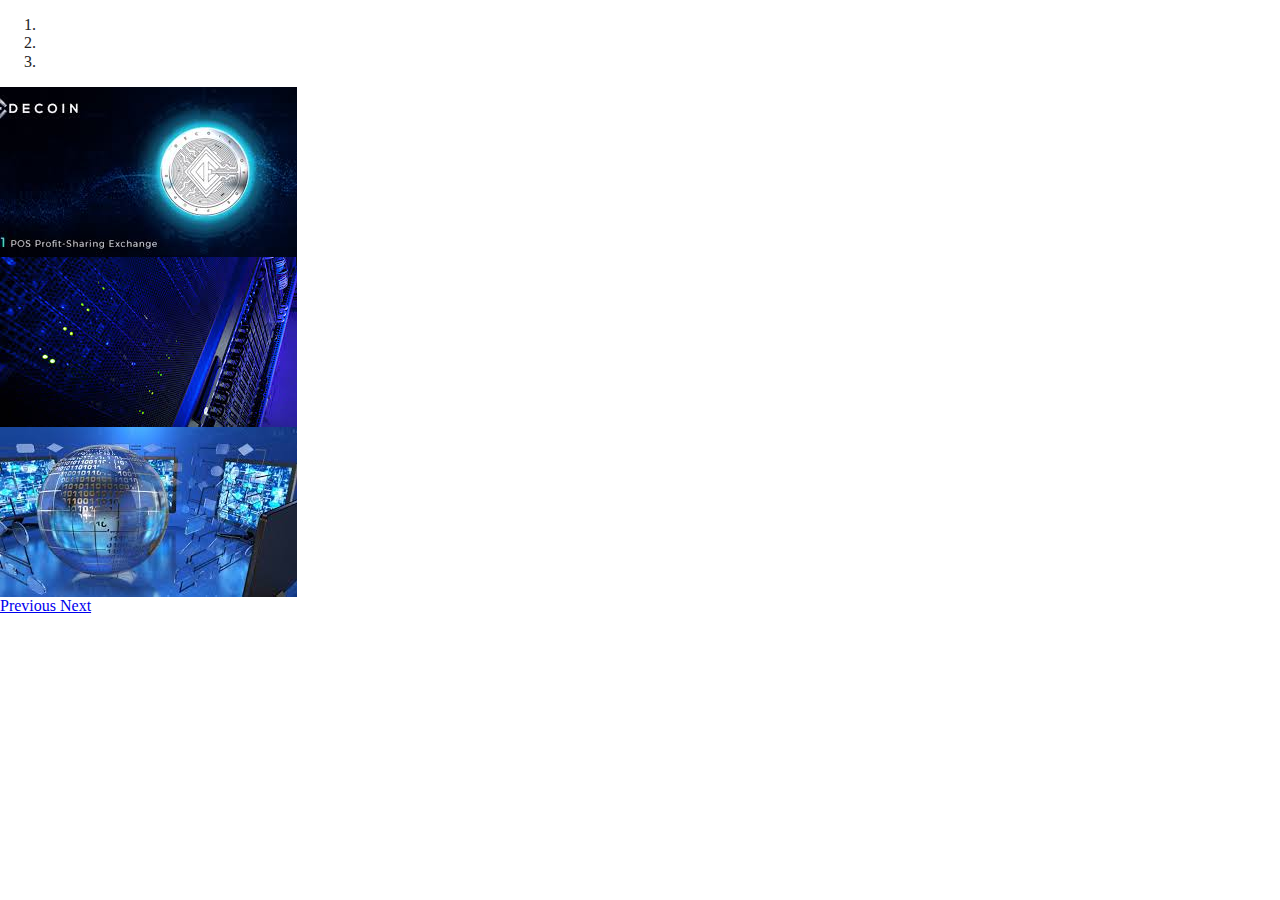
==== index.html @ 6b8b3748 "i've added codes in main.css, index.html and main.js" ====
<!doctype html>
<html class="no-js" lang="fr">

<head>
    <meta charset="utf-8">
    <meta http-equiv="x-ua-compatible" content="ie=edge">

    <title>slider</title>
    <meta name="description" content="#">

    <title>slide</title>
    <meta name="description" content="slider">

    <meta name="viewport" content="width=device-width, initial-scale=1, shrink-to-fit=no">

    <link rel="manifest" href="site.webmanifest">
    <link rel="apple-touch-icon" href="icon.png">
    <!-- Place favicon.ico in the root directory -->

    <link rel="stylesheet" href="https://stackpath.bootstrapcdn.com/bootstrap/4.1.2/css/bootstrap.min.css" integrity="sha384-Smlep5jCw/wG7hdkwQ/Z5nLIefveQRIY9nfy6xoR1uRYBtpZgI6339F5dgvm/e9B" crossorigin="anonymous">

    <link rel="apple-touch-icon" sizes="180x180" href="apple-touch-icon.png">

    <link rel="apple-touch-icon" sizes="180x180" href="apple-touch-icon.png">
    <link rel="icon" type="image/png" sizes="32x32" href="favicon-32x32.png">
    <link rel="icon" type="image/png" sizes="16x16" href="favicon-16x16.png">
    <link rel="manifest" href="/site.webmanifest">
    <link rel="mask-icon" href="/safari-pinned-tab.svg" color="#5bbad5">
    <meta name="msapplication-TileColor" content="#da532c">
    <meta name="theme-color" content="#ffffff">



    <link rel="stylesheet" href="css/normalize.css">

    <link rel="stylesheet" href="https://stackpath.bootstrapcdn.com/bootstrap/4.1.2/css/bootstrap.min.css" integrity="sha384-Smlep5jCw/wG7hdkwQ/Z5nLIefveQRIY9nfy6xoR1uRYBtpZgI6339F5dgvm/e9B" crossorigin="anonymous">


    <link rel="stylesheet" href="css/main.css">
    <link rel="stylesheet" href="css/normalize.css">

</head>

<body>

   
     


    <div class="slide">

        <div id="carouselExampleIndicators" class="carousel slide" data-ride="carousel">
            <ol class="carousel-indicators">
                <li data-target="#carouselExampleIndicators" data-slide-to="0" class="active"></li>
                <li data-target="#carouselExampleIndicators" data-slide-to="1"></li>
                <li data-target="#carouselExampleIndicators" data-slide-to="2"></li>
            </ol>
            <div class="carousel-inner">
                <div class="carousel-item active">
                    <img class="d-block w-100" src="img/2.jpg" alt="First slide">
                </div>
                <div class="carousel-item">
                    <img class="d-block w-100" src="img/1.jpeg" alt="Second slide">
                </div>
                <div class="carousel-item">
                    <img class="d-block w-100" src="img/3.jpg" alt="Third slide">
                </div>
            </div>
            <a class="carousel-control-prev" href="#carouselExampleIndicators" role="button" data-slide="prev">
			<span class="carousel-control-prev-icon" aria-hidden="true"></span>
			<span class="sr-only">Previous</span>
		  </a>
            <a class="carousel-control-next" href="#carouselExampleIndicators" role="button" data-slide="next">
			<span class="carousel-control-next-icon" aria-hidden="true"></span>
			<span class="sr-only">Next</span>
		  </a>
        </div>
    </div>



    <script src="https://code.jquery.com/jquery-3.3.1.slim.min.js" integrity="sha384-q8i/X+965DzO0rT7abK41JStQIAqVgRVzpbzo5smXKp4YfRvH+8abtTE1Pi6jizo" crossorigin="anonymous"></script>
    <script src="https://cdnjs.cloudflare.com/ajax/libs/popper.js/1.14.3/umd/popper.min.js" integrity="sha384-ZMP7rVo3mIykV+2+9J3UJ46jBk0WLaUAdn689aCwoqbBJiSnjAK/l8WvCWPIPm49" crossorigin="anonymous"></script>
    <script src="https://stackpath.bootstrapcdn.com/bootstrap/4.1.2/js/bootstrap.min.js" integrity="sha384-o+RDsa0aLu++PJvFqy8fFScvbHFLtbvScb8AjopnFD+iEQ7wo/CG0xlczd+2O/em" crossorigin="anonymous"></script>





    <script src="js/vendor/modernizr-3.6.0.min.js"></script>
    <script src="https://code.jquery.com/jquery-3.3.1.min.js" integrity="sha256-FgpCb/KJQlLNfOu91ta32o/NMZxltwRo8QtmkMRdAu8=" crossorigin="anonymous"></script>
    <script>
        window.jQuery || document.write('<script src="js/vendor/jquery-3.3.1.min.js"><\/script>')

    </script>
    <script src="js/plugins.js"></script>
    <script src="js/main.js"></script>

    <!-- Google Analytics: change UA-XXXXX-Y to be your site's ID. -->
    <script>
        window.ga = function() {
            ga.q.push(arguments)
        };
        ga.q = [];
        ga.l = +new Date;
        ga('create', 'UA-XXXXX-Y', 'auto');
        ga('send', 'pageview')

    </script>
    <script src="https://www.google-analytics.com/analytics.js" async defer></script>


</body>

</html>
---- css/main.css ----
/*! HTML5 Boilerplate v6.1.0 | MIT License | https://html5boilerplate.com/ */

/*
 * What follows is the result of much research on cross-browser styling.
 * Credit left inline and big thanks to Nicolas Gallagher, Jonathan Neal,
 * Kroc Camen, and the H5BP dev community and team.
 */

/* ==========================================================================
   Base styles: opinionated defaults
   ========================================================================== */

html {
    color: #222;
    font-size: 1em;
    line-height: 1.4;
}

.grid-container {
  display: grid;
  grid-column-gap: 50px;
  grid-row-gap: 50px;
  grid-template-columns: auto auto auto;

  }

  .grid-container {

   grid-template-columns: 80px 200px auto 30px;
   background-color: rgba(255, 255, 255, 0.8);

  justify-content: space-between;
  align-content: center;
  background-color: #2196F3;
  padding: 10px;
}
.grid-item {
  background-color: rgba(255, 255, 255, 0.8);
  border: 1px solid rgba(0, 0, 0, 0.8);
  padding: 20px;
  font-size: 30px;
  text-align: center;
}

.grid-container{
display: grid;
height: 400px;
align-content: center;
grid-template-columns: auto auto auto;
grid-gap: 10px;
background-color: #2196F3;
padding: 10px;
}
.grid-container > div {
background-color: rgba(255, 255, 255, 0.8);
text-align: center;
padding: 20px 0;
font-size: 30px;
}



.grid-container {
  display: grid;
  grid-template-columns: auto auto auto auto auto auto auto;
  grid-gap: 10px;
  background-color: #2196F3;
  padding: 10px;
}
.grid-container > div {
  background-color: rgba(255, 255, 255, 0.8);
  text-align: center;
  padding: 20px 0;
  font-size: 30px;
}
.item1 {
  grid-column: 1 / 5;
   grid-row: 1 / 4;
}*/















/*
 * Remove text-shadow in selection highlight:
 * https://twitter.com/miketaylr/status/12228805301
 *
 * Vendor-prefixed and regular ::selection selectors cannot be combined:
 * https://stackoverflow.com/a/16982510/7133471
 *
 * Customize the background color to match your design.
 */

::-moz-selection {
    background: #b3d4fc;
    text-shadow: none;
}

::selection {
    background: #b3d4fc;
    text-shadow: none;
}

/*
 * A better looking default horizontal rule
 */

hr {
    display: block;
    height: 1px;
    border: 0;
    border-top: 1px solid #ccc;
    margin: 1em 0;
    padding: 0;
}

/*
 * Remove the gap between audio, canvas, iframes,
 * images, videos and the bottom of their containers:
 * https://github.com/h5bp/html5-boilerplate/issues/440
 */

audio,
canvas,
iframe,
img,
svg,
video {
    vertical-align: middle;
}

/*
 * Remove default fieldset styles.
 */

fieldset {
    border: 0;
    margin: 0;
    padding: 0;
}

/*
 * Allow only vertical resizing of textareas.
 */

textarea {
    resize: vertical;
}

/* ==========================================================================
   Browser Upgrade Prompt
   ========================================================================== */

.browserupgrade {
    margin: 0.2em 0;
    background: #ccc;
    color: #000;
    padding: 0.2em 0;
}

/* ==========================================================================
   Author's custom styles
   ========================================================================== */
form{
    border: solid 2px blue;
    width: 220px;
    height: 280px;
    text-align: center;
    background-color: #DCDCDC;
    margin-left: 40%
}

input[type="text"]{
    height: 40px;
}

 input[type="button"]{
    font-size: 25px;
     padding: 5px 14px;
     margin-top: 5px
         
}











/* ==========================================================================
   Helper classes
   ========================================================================== */

/*
 * Hide visually and from screen readers
 */

.hidden {
    display: none !important;
}

/*
 * Hide only visually, but have it available for screen readers:
 * https://snook.ca/archives/html_and_css/hiding-content-for-accessibility
 *
 * 1. For long content, line feeds are not interpreted as spaces and small width
 *    causes content to wrap 1 word per line:
 *    https://medium.com/@jessebeach/beware-smushed-off-screen-accessible-text-5952a4c2cbfe
 */

.visuallyhidden {
    border: 0;
    clip: rect(0 0 0 0);
    height: 1px;
    margin: -1px;
    overflow: hidden;
    padding: 0;
    position: absolute;
    width: 1px;
    white-space: nowrap; /* 1 */
}

/*
 * Extends the .visuallyhidden class to allow the element
 * to be focusable when navigated to via the keyboard:
 * https://www.drupal.org/node/897638
 */

.visuallyhidden.focusable:active,
.visuallyhidden.focusable:focus {
    clip: auto;
    height: auto;
    margin: 0;
    overflow: visible;
    position: static;
    width: auto;
    white-space: inherit;
}

/*
 * Hide visually and from screen readers, but maintain layout
 */

.invisible {
    visibility: hidden;
}

/*
 * Clearfix: contain floats
 *
 * For modern browsers
 * 1. The space content is one way to avoid an Opera bug when the
 *    `contenteditable` attribute is included anywhere else in the document.
 *    Otherwise it causes space to appear at the top and bottom of elements
 *    that receive the `clearfix` class.
 * 2. The use of `table` rather than `block` is only necessary if using
 *    `:before` to contain the top-margins of child elements.
 */

.clearfix:before,
.clearfix:after {
    content: " "; /* 1 */
    display: table; /* 2 */
}

.clearfix:after {
    clear: both;
}

/* ==========================================================================
   EXAMPLE Media Queries for Responsive Design.
   These examples override the primary ('mobile first') styles.
   Modify as content requires.
   ========================================================================== */

@media only screen and (min-width: 35em) {
    /* Style adjustments for viewports that meet the condition */
}

@media print,
       (-webkit-min-device-pixel-ratio: 1.25),
       (min-resolution: 1.25dppx),
       (min-resolution: 120dpi) {
    /* Style adjustments for high resolution devices */
}

/* ==========================================================================
   Print styles.
   Inlined to avoid the additional HTTP request:
   https://www.phpied.com/delay-loading-your-print-css/
   ========================================================================== */

@media print {
    *,
    *:before,
    *:after {
        background: transparent !important;
        color: #000 !important; /* Black prints faster */
        -webkit-box-shadow: none !important;
        box-shadow: none !important;
        text-shadow: none !important;
    }

    a,
    a:visited {
        text-decoration: underline;
    }

    a[href]:after {
        content: " (" attr(href) ")";
    }

    abbr[title]:after {
        content: " (" attr(title) ")";
    }

    /*
     * Don't show links that are fragment identifiers,
     * or use the `javascript:` pseudo protocol
     */

    a[href^="#"]:after,
    a[href^="javascript:"]:after {
        content: "";
    }

    pre {
        white-space: pre-wrap !important;
    }
    pre,
    blockquote {
        border: 1px solid #999;
        page-break-inside: avoid;
    }

    /*
     * Printing Tables:
     * http://css-discuss.incutio.com/wiki/Printing_Tables
     */

    thead {
        display: table-header-group;
    }

    tr,
    img {
        page-break-inside: avoid;
    }

    p,
    h2,
    h3 {
        orphans: 3;
        widows: 3;
    }

    h2,
    h3 {
        page-break-after: avoid;
    }
}
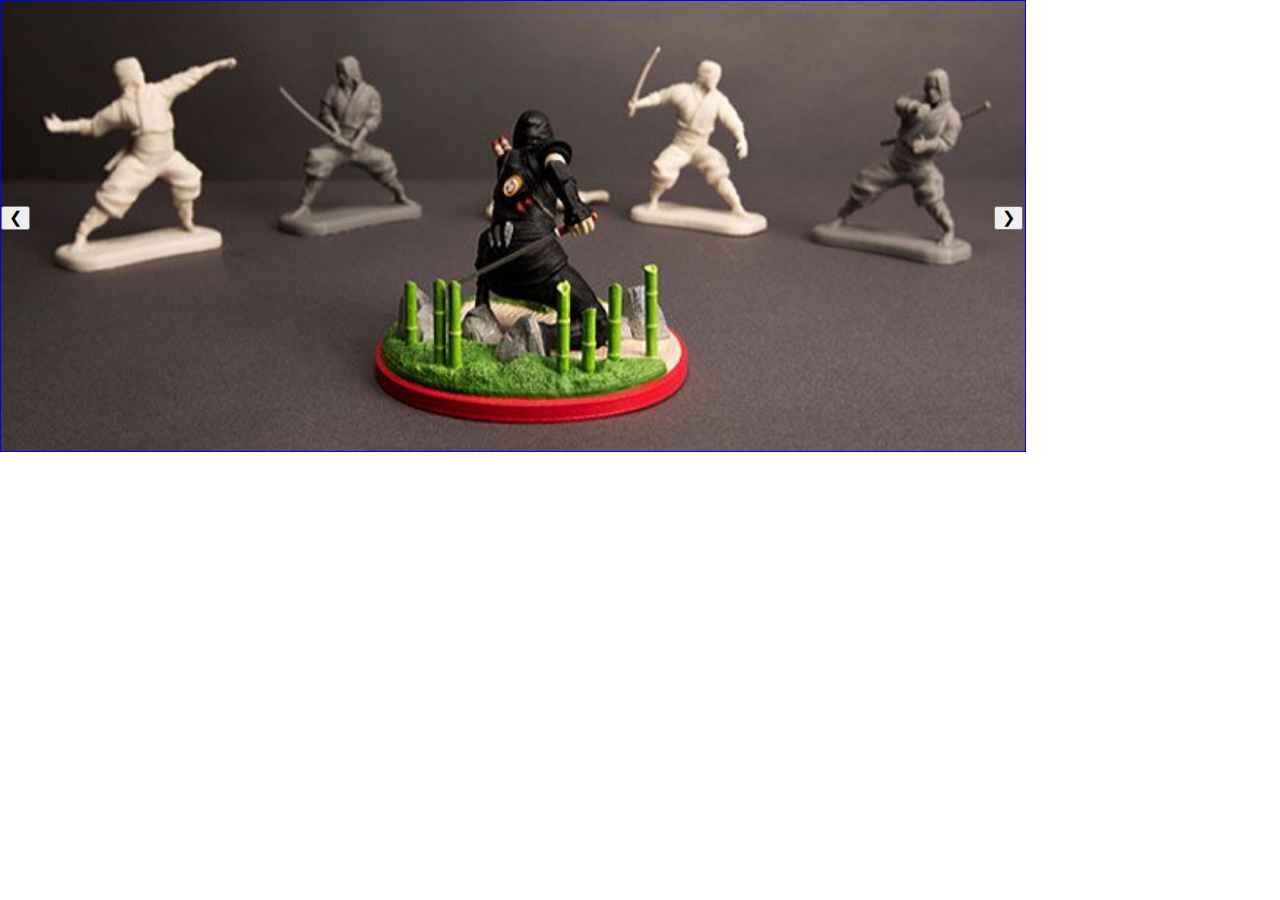
==== commit 2c2fbd2a: "added pictures and some code in main.js and main.html" ====
--- a/index.html
+++ b/index.html
@@ -43,39 +43,25 @@
 
 <body>
 
-   
-     
+
+
+
+
 
 
     <div class="slide">
+        <img name="slide"class="pictures" src="img/4.jpg" alt="First slide">
+        <!--<img class="pictures" src="img/5.jpg" alt="Second slide">
+        <img class="pictures" src="img/6.jpg" alt="Third slide">-->
 
-        <div id="carouselExampleIndicators" class="carousel slide" data-ride="carousel">
-            <ol class="carousel-indicators">
-                <li data-target="#carouselExampleIndicators" data-slide-to="0" class="active"></li>
-                <li data-target="#carouselExampleIndicators" data-slide-to="1"></li>
-                <li data-target="#carouselExampleIndicators" data-slide-to="2"></li>
-            </ol>
-            <div class="carousel-inner">
-                <div class="carousel-item active">
-                    <img class="d-block w-100" src="img/2.jpg" alt="First slide">
-                </div>
-                <div class="carousel-item">
-                    <img class="d-block w-100" src="img/1.jpeg" alt="Second slide">
-                </div>
-                <div class="carousel-item">
-                    <img class="d-block w-100" src="img/3.jpg" alt="Third slide">
-                </div>
-            </div>
-            <a class="carousel-control-prev" href="#carouselExampleIndicators" role="button" data-slide="prev">
-			<span class="carousel-control-prev-icon" aria-hidden="true"></span>
-			<span class="sr-only">Previous</span>
-		  </a>
-            <a class="carousel-control-next" href="#carouselExampleIndicators" role="button" data-slide="next">
-			<span class="carousel-control-next-icon" aria-hidden="true"></span>
-			<span class="sr-only">Next</span>
-		  </a>
-        </div>
+        <button id="left" onclick="plus(+1)">&#10094;</button>
+        <button  id="right" onclick="plus(+1)">&#10095;</button>
+
+
     </div>
+
+
+
 
 
 
--- a/css/main.css
+++ b/css/main.css
@@ -172,115 +172,71 @@
 /* ==========================================================================
    Author's custom styles
    ========================================================================== */
-form{
-    border: solid 2px blue;
-    width: 220px;
-    height: 280px;
-    text-align: center;
-    background-color: #DCDCDC;
-    margin-left: 40%
-}
-
-input[type="text"]{
+
+body{
+    margin: 0;
+    padding: 0;
+    width: 100%;
+}
+
+.slide{
+    border: solid 1px blue;
+    width: 80%;
+    height: 450px;
+    margin-left: 8;
+    margin: auto 0;
+    position: relative;
+        
+   
+}
+
+.pictures{
+    width: 100%;
+    height: 100%;
+    position: absolute;
+}
+
+
+#left{
+    position: absolute;
+    margin-top: 20%;
+    
+    
+    
+}
+
+#right{
+    position: absolute;
+    margin-left: 97%;
+    margin-top: 20%;
+    
+}
+
+
+
+.red{
+    display: grid;
+	margin: auto;
+	grid-template-columns: 55px 55px 55px 55px;
+	grid-gap: 5px;
+    font-size: 30px;
+   
+    
+}
+
+#write{
+    width: 235px;
     height: 40px;
-}
-
- input[type="button"]{
-    font-size: 25px;
-     padding: 5px 14px;
-     margin-top: 5px
-         
-}
-
-
-
-
-
-
-
-
-
-
-
-/* ==========================================================================
-   Helper classes
-   ========================================================================== */
-
-/*
- * Hide visually and from screen readers
- */
-
-.hidden {
-    display: none !important;
-}
-
-/*
- * Hide only visually, but have it available for screen readers:
- * https://snook.ca/archives/html_and_css/hiding-content-for-accessibility
- *
- * 1. For long content, line feeds are not interpreted as spaces and small width
- *    causes content to wrap 1 word per line:
- *    https://medium.com/@jessebeach/beware-smushed-off-screen-accessible-text-5952a4c2cbfe
- */
-
-.visuallyhidden {
-    border: 0;
-    clip: rect(0 0 0 0);
-    height: 1px;
-    margin: -1px;
-    overflow: hidden;
-    padding: 0;
-    position: absolute;
-    width: 1px;
-    white-space: nowrap; /* 1 */
-}
-
-/*
- * Extends the .visuallyhidden class to allow the element
- * to be focusable when navigated to via the keyboard:
- * https://www.drupal.org/node/897638
- */
-
-.visuallyhidden.focusable:active,
-.visuallyhidden.focusable:focus {
-    clip: auto;
-    height: auto;
-    margin: 0;
-    overflow: visible;
-    position: static;
-    width: auto;
-    white-space: inherit;
-}
-
-/*
- * Hide visually and from screen readers, but maintain layout
- */
-
-.invisible {
-    visibility: hidden;
-}
-
-/*
- * Clearfix: contain floats
- *
- * For modern browsers
- * 1. The space content is one way to avoid an Opera bug when the
- *    `contenteditable` attribute is included anywhere else in the document.
- *    Otherwise it causes space to appear at the top and bottom of elements
- *    that receive the `clearfix` class.
- * 2. The use of `table` rather than `block` is only necessary if using
- *    `:before` to contain the top-margins of child elements.
- */
-
-.clearfix:before,
-.clearfix:after {
-    content: " "; /* 1 */
-    display: table; /* 2 */
-}
-
-.clearfix:after {
-    clear: both;
-}
+   
+}
+
+
+button> value=[0]{
+   width: 160px; 
+}
+
+
+
 
 /* ==========================================================================
    EXAMPLE Media Queries for Responsive Design.
